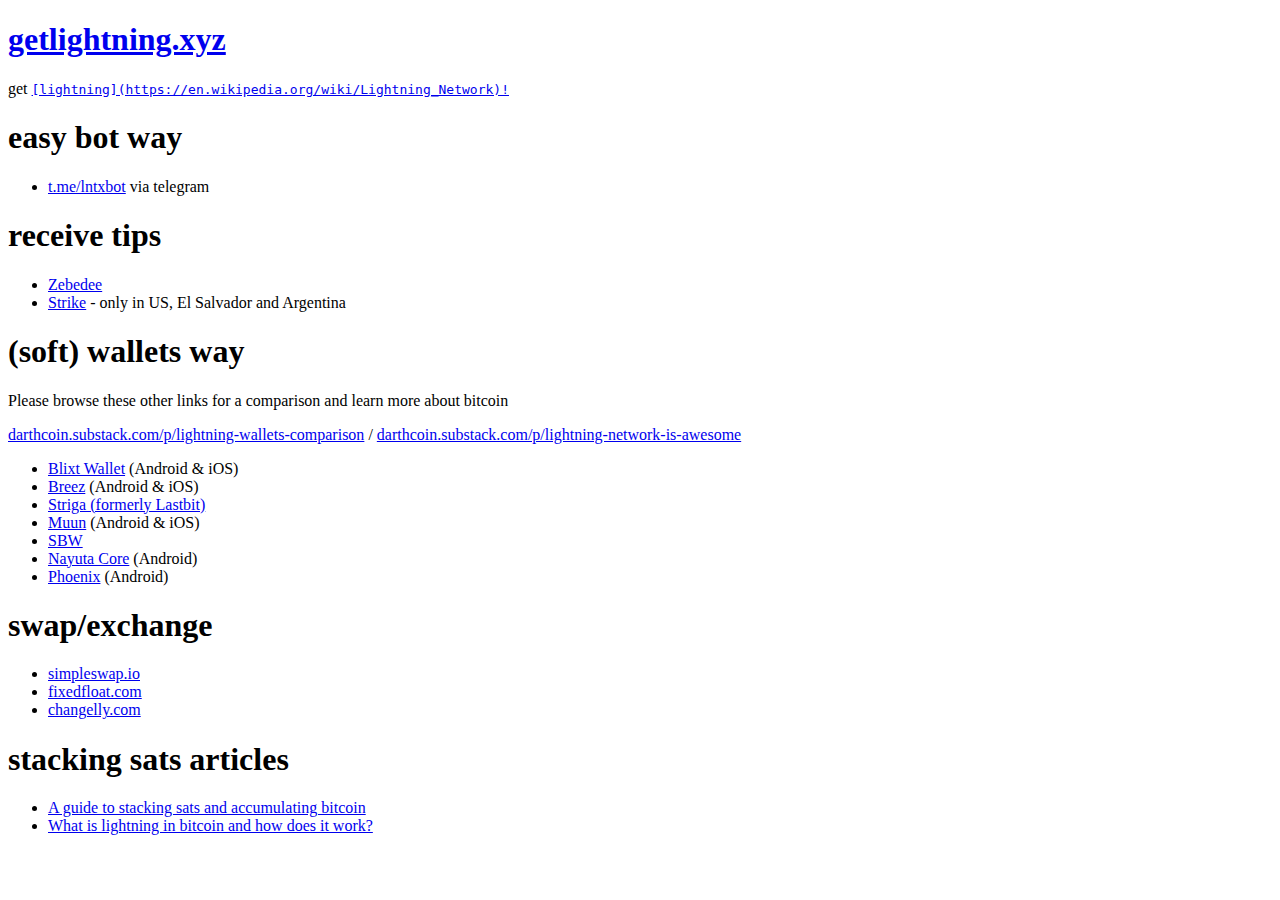
==== index.html @ ef7b1ce8 "Add darthcoin" ====
<!doctype html>
<html>
    <head>
        <title>Get Lightning (LN)</title>
        <meta charset="utf-8">
        <meta name="viewport" content="width=device-width, initial-scale=1.0">
        <link rel="stylesheet" href="site.css">
    </head>
    <body>
        <h1 id="getlightning-xyz"><a href="https://getlightning.vercel.app">getlightning.xyz</a></h1>
        <p>get <a href="https://en.wikipedia.org/wiki/Lightning_Network"><tt>[lightning](https://en.wikipedia.org/wiki/Lightning_Network)!</tt></a></p>
        <h1 id="easy-bot-way">easy bot way</h1>
        <ul>
        <li><a href="https://telegram.me/lntxbot">t.me/lntxbot</a> via telegram</li>
        </ul>
        <h1 id="receive-tips">receive tips</h1>
        <ul>
        <li><a href="https://zebedee.io/">Zebedee</a></li>
        <li><a href="https://strike.me/en/">Strike</a> - only in US, El Salvador and Argentina</li>
        </ul>
        <h1 id="-soft-wallets-way">(soft) wallets way</h1>
        <p>Please browse these other links for a comparison and learn more about bitcoin</p>
        <p><a href="https://darthcoin.substack.com/p/lightning-wallets-comparison">darthcoin.substack.com/p/lightning-wallets-comparison</a>
            / <a href="https://darthcoin.substack.com/p/lightning-network-is-awesome">darthcoin.substack.com/p/lightning-network-is-awesome</a></p> 
        <ul>
        <li><a href="https://blixtwallet.github.io/" title="blixtwallet Website">Blixt Wallet</a> (Android &amp; iOS)</a></li>
        <li><a href="https://breez.technology/" title="Breez Website">Breez</a> (Android &amp; iOS)</li>
        <li><a href="https://striga.com/blog/announcing-striga-from-lastbit/" title="Striga - Crypto-native Banking as a Service">Striga (formerly Lastbit)</a></li>
        <li><a href="https://muun.com/" title="Muun android app">Muun</a> (Android &amp; iOS)</li>
        <li><a href="https://play.google.com/store/apps/details?id=com.btcontract.wallet" title="SBW: Simple Bitcoin Wallet
            ">SBW</a></li>
        <li><a href="https://nayuta.co/core/" title="Nayuta Core website">Nayuta Core</a> (Android)</li>
        <li><a href="https://phoenix.acinq.co/" title="Phoenix app">Phoenix</a> (Android)</li>
        </ul>
        <h1 id="swap-exchange">swap/exchange</h1>
        <ul>
        <li><a href="https://simpleswap.io/">simpleswap.io</a></li>
        <li><a href="https://fixedfloat.com/">fixedfloat.com</a></li>
        <li><a href="https://changelly.com/">changelly.com</a></li>
        </ul>
        <h1 id="stacking-sats-articles">stacking sats articles</h1>
        <ul>
        <li><a href="https://medium.com/ryze-crypto-digest/a-guide-to-stacking-sats-and-accumulating-bitcoin-7a7c3edac5e9">A guide to stacking sats and accumulating bitcoin</a></li>
        <li><a href="https://cointelegraph.com/bitcoin-for-beginners/what-is-the-lightning-network-in-bitcoin-and-how-does-it-work">What is lightning in bitcoin and how does it work?</a></li>
        </ul>
    </body>
</html>
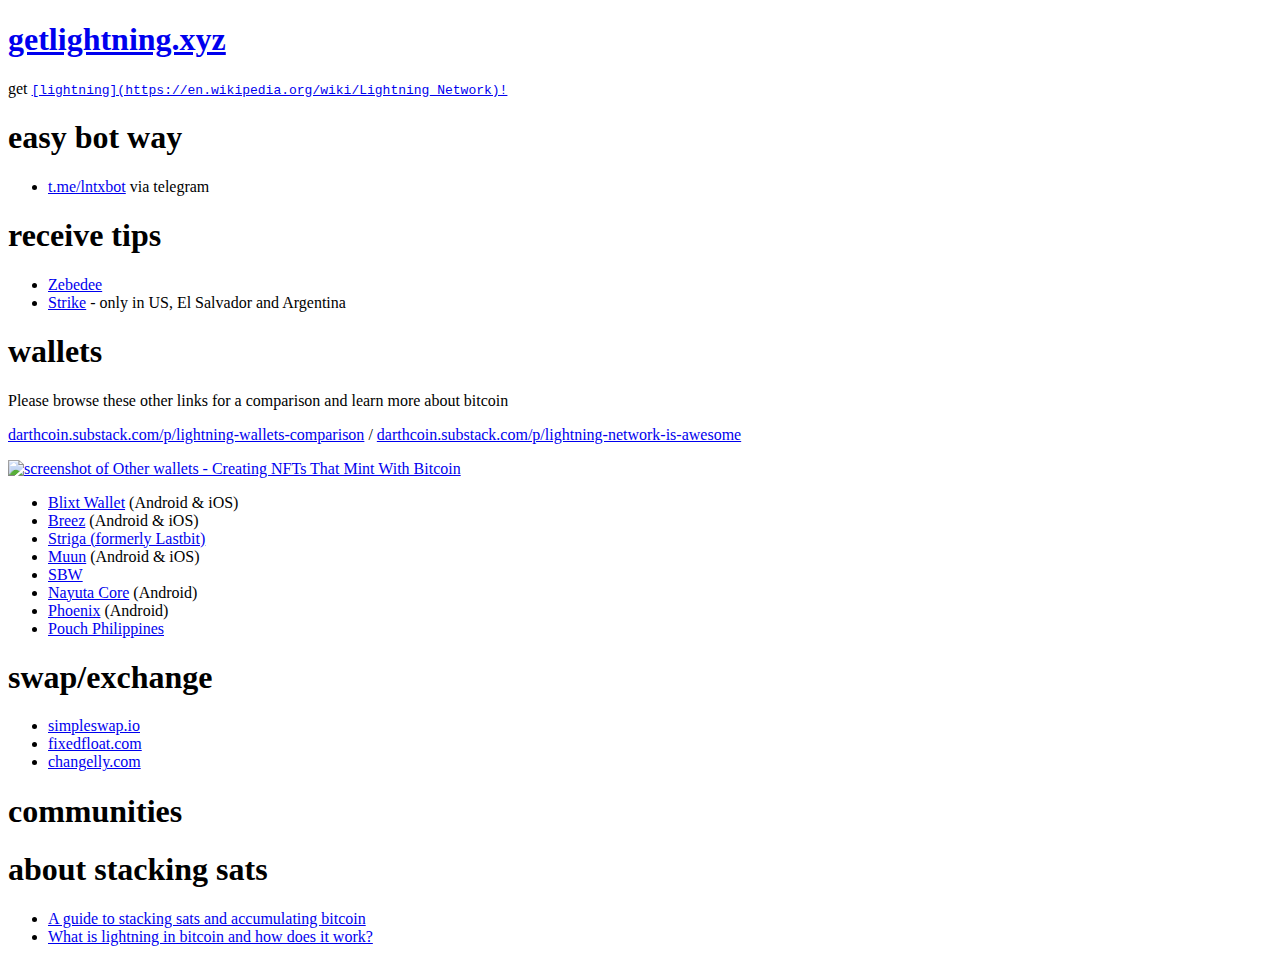
==== commit 6ec262ca: "add: screenshot of lightning wallets from youtube" ====
--- a/index.html
+++ b/index.html
@@ -3,6 +3,8 @@
     <head>
         <title>Get Lightning (LN)</title>
         <meta charset="utf-8">
+        <meta name="author" content="Crypto Joe">
+        <meta name="description" content="how to get lightning (LN)">
         <meta name="viewport" content="width=device-width, initial-scale=1.0">
         <link rel="stylesheet" href="site.css">
     </head>
@@ -18,10 +20,12 @@
         <li><a href="https://zebedee.io/">Zebedee</a></li>
         <li><a href="https://strike.me/en/">Strike</a> - only in US, El Salvador and Argentina</li>
         </ul>
-        <h1 id="-soft-wallets-way">(soft) wallets way</h1>
+        <h1 id="-soft-wallets-way">wallets</h1>
         <p>Please browse these other links for a comparison and learn more about bitcoin</p>
         <p><a href="https://darthcoin.substack.com/p/lightning-wallets-comparison">darthcoin.substack.com/p/lightning-wallets-comparison</a>
             / <a href="https://darthcoin.substack.com/p/lightning-network-is-awesome">darthcoin.substack.com/p/lightning-network-is-awesome</a></p> 
+        <a href="https://youtu.be/S4yNg2ROGzA?t=501" title="Youtube - Creating NFTs That Mint With Bitcoin Lightning (starts at 501s)"><img alt="screenshot of Other wallets - Creating NFTs That Mint With Bitcoin" src="https://raw.githubusercontent.com/kuya-joe/GetLightning/main/yt.comS4yNg2ROGzA.png" /></a>
+        
         <ul>
         <li><a href="https://blixtwallet.github.io/" title="blixtwallet Website">Blixt Wallet</a> (Android &amp; iOS)</a></li>
         <li><a href="https://breez.technology/" title="Breez Website">Breez</a> (Android &amp; iOS)</li>
@@ -31,6 +35,7 @@
             ">SBW</a></li>
         <li><a href="https://nayuta.co/core/" title="Nayuta Core website">Nayuta Core</a> (Android)</li>
         <li><a href="https://phoenix.acinq.co/" title="Phoenix app">Phoenix</a> (Android)</li>
+        <li><a href="https://pouch.ph/">Pouch Philippines</a></li>
         </ul>
         <h1 id="swap-exchange">swap/exchange</h1>
         <ul>
@@ -38,7 +43,9 @@
         <li><a href="https://fixedfloat.com/">fixedfloat.com</a></li>
         <li><a href="https://changelly.com/">changelly.com</a></li>
         </ul>
-        <h1 id="stacking-sats-articles">stacking sats articles</h1>
+
+<h1>communities</h1>
+        <h1 id="stacking-sats-articles">about stacking sats</h1>
         <ul>
         <li><a href="https://medium.com/ryze-crypto-digest/a-guide-to-stacking-sats-and-accumulating-bitcoin-7a7c3edac5e9">A guide to stacking sats and accumulating bitcoin</a></li>
         <li><a href="https://cointelegraph.com/bitcoin-for-beginners/what-is-the-lightning-network-in-bitcoin-and-how-does-it-work">What is lightning in bitcoin and how does it work?</a></li>
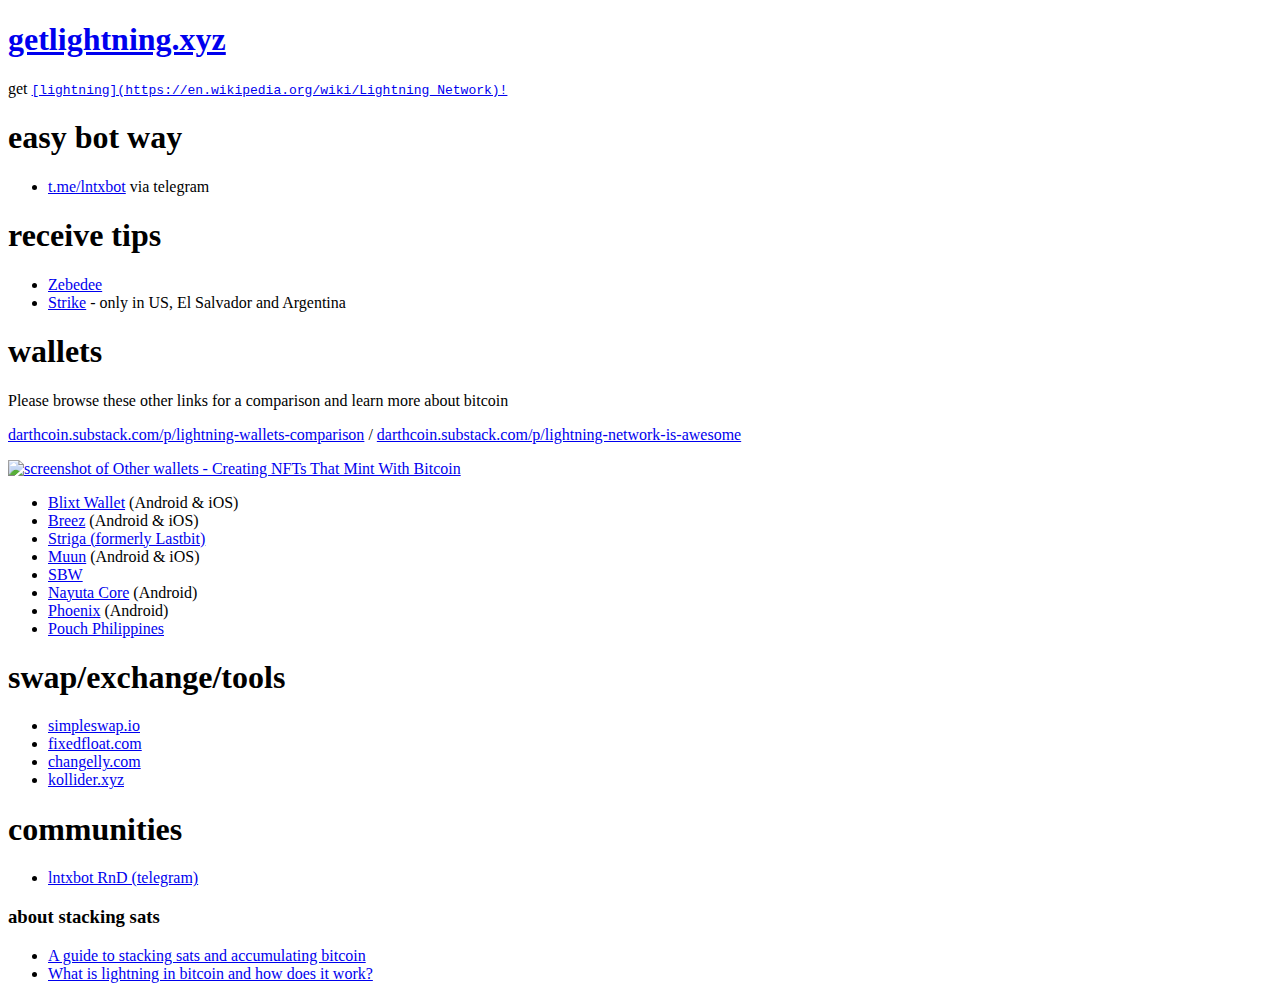
==== commit 16f1d359: "Merge pull request #2 from kuya-joe/patch-1" ====
--- a/index.html
+++ b/index.html
@@ -37,15 +37,20 @@
         <li><a href="https://phoenix.acinq.co/" title="Phoenix app">Phoenix</a> (Android)</li>
         <li><a href="https://pouch.ph/">Pouch Philippines</a></li>
         </ul>
-        <h1 id="swap-exchange">swap/exchange</h1>
+        <h1 id="swap-exchange">swap/exchange/tools</h1>
         <ul>
-        <li><a href="https://simpleswap.io/">simpleswap.io</a></li>
-        <li><a href="https://fixedfloat.com/">fixedfloat.com</a></li>
-        <li><a href="https://changelly.com/">changelly.com</a></li>
+          <li><a href="https://simpleswap.io/">simpleswap.io</a></li>
+          <li><a href="https://fixedfloat.com/">fixedfloat.com</a></li>
+          <li><a href="https://changelly.com/">changelly.com</a></li>
+          <li><a href="https://kollider.xyz/">kollider.xyz</a></li>
         </ul>
 
-<h1>communities</h1>
-        <h1 id="stacking-sats-articles">about stacking sats</h1>
+        <h1>communities</h1>
+        <ul>
+            <li><a href="https://telegram.me/lntxbot_dev">lntxbot RnD (telegram)</a></li>
+        </ul>
+       
+        <h3 id="stacking-sats-articles">about stacking sats</h3>
         <ul>
         <li><a href="https://medium.com/ryze-crypto-digest/a-guide-to-stacking-sats-and-accumulating-bitcoin-7a7c3edac5e9">A guide to stacking sats and accumulating bitcoin</a></li>
         <li><a href="https://cointelegraph.com/bitcoin-for-beginners/what-is-the-lightning-network-in-bitcoin-and-how-does-it-work">What is lightning in bitcoin and how does it work?</a></li>
